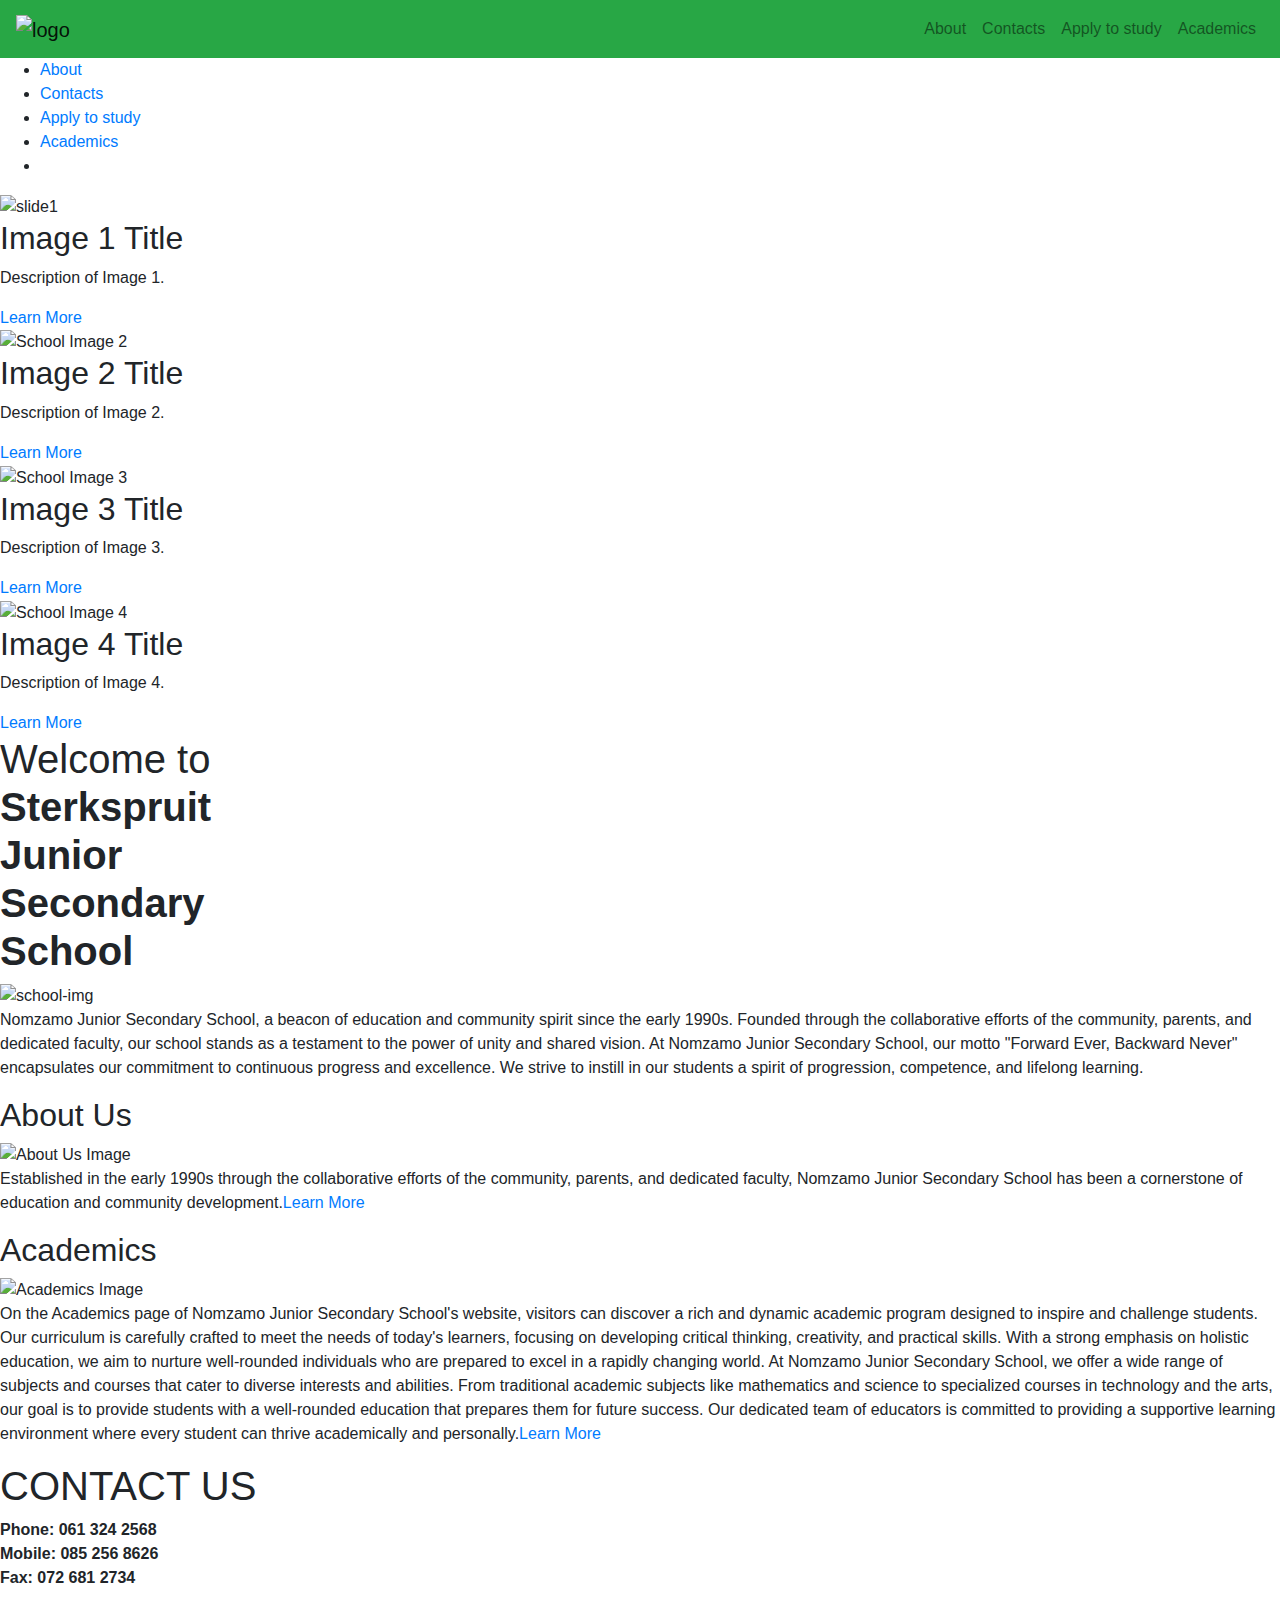
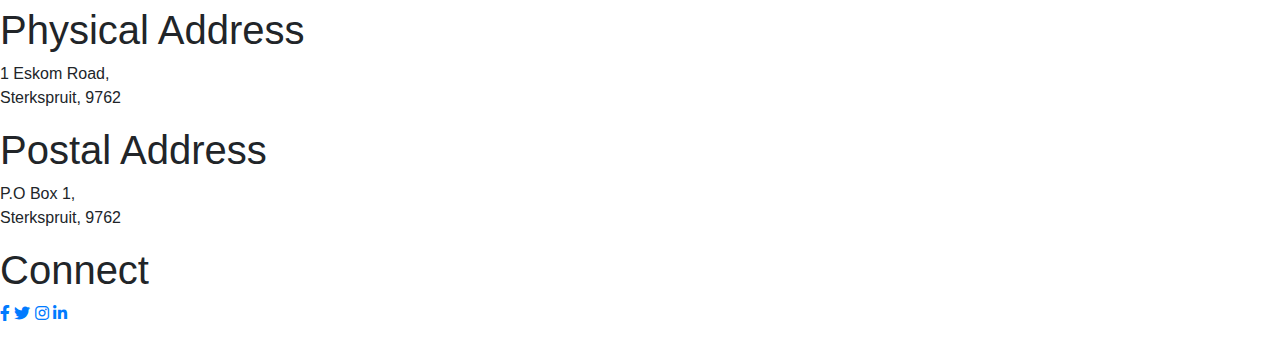
==== index.html @ 999fac2e "trigger github pages rebuild" ====
<!DOCTYPE html>
<html lang="en">
<head>
    <meta charset="UTF-8">
    <meta name="viewport" content="width=device-width, initial-scale=1.0">
    <title>Home page</title>
    <link rel="stylesheet" href="index.css">
    <link rel="stylesheet" href="https://cdnjs.cloudflare.com/ajax/libs/font-awesome/6.0.0-beta3/css/all.min.css">
    <link rel="stylesheet" href="https://stackpath.bootstrapcdn.com/bootstrap/4.5.2/css/bootstrap.min.css">
    <script src="https://code.jquery.com/jquery-3.5.1.slim.min.js"></script>
    <script src="https://cdn.jsdelivr.net/npm/@popperjs/core@2.9.3/dist/umd/popper.min.js"></script>
    <script src="https://stackpath.bootstrapcdn.com/bootstrap/4.5.2/js/bootstrap.min.js"></script>
</head>
<body>
    <header class="bg-success">
        <nav class="navbar navbar-expand-lg navbar-light">
            <a class="navbar-brand" href="#">
                <img src="C:\Users\emmanuel ngulube\Desktop\Projects\Websites\Sterkspruit JSS\Assets\Images\STERKSPRUIT JSS.jpg" alt="logo" class="img-fluid" style="max-height: 60px;">
            </a>
            <button class="navbar-toggler" type="button" onclick="toggleSidebar()">
                <svg id="hamburger-icon" xmlns="http://www.w3.org/2000/svg" viewBox="0 0 30 30" width="30" height="30">
                    <path stroke="currentColor" stroke-width="2" stroke-linecap="round" stroke-miterlimit="10" d="M4 7h22M4 15h22M4 23h22"/>
                </svg>
            </button>
            <div class="collapse navbar-collapse">
                <ul class="navbar-nav ml-auto">
                    <li class="nav-item"><a class="nav-link" href="about.html">About</a></li>
                    <li class="nav-item"><a class="nav-link" href="contacts.html">Contacts</a></li>
                    <li class="nav-item"><a class="nav-link" href="apply.html">Apply to study</a></li>
                    <li class="nav-item"><a class="nav-link" href="academics.html">Academics</a></li>
                </ul>
            </div>
        </nav>
    </header>
    
    
    <div class="overlay" onclick="hideSidebar()"></div>
    
   <!--create sidebar-->
   <ul class="sidebar">
       <li onclick="hideSidebar()"><a href="about.html">About</a></li>
       <li onclick="hideSidebar()"><a href="contact.html">Contacts</a></li>
       <li onclick="hideSidebar()"><a href="apply.html">Apply to study</a></li>
       <li onclick="hideSidebar()"><a href="Academics.html">Academics</a></li>
       <li onclick="showSidebar()"><a href="#"><svg xmlns="http://www.w3.org/2000/svg" height="24" fill="white" viewBox="0 0 24 24" width="24"><path d="M0 0h24v24H0z" fill="none"/><path d="M3 4h18v2H3V4zm0 5h18v2H3V9zm0 5h18v2H3v-2z"/></svg></a></li>
   </ul>

   <!--Carosuel section-->
   <section class="carousel">
    <div class="carousel-container">
        <div class="carousel-slide">
            <img src="C:\Users\emmanuel ngulube\Desktop\Projects\Websites\Sterkspruit JSS\Assets\Images\Nomzamo School Stuff Members 2019 (24 of 51).jpg" alt="slide1">
            <div class="carousel-card">
                <h2>Image 1 Title</h2>
                <p>Description of Image 1.</p>
                <a href="#">Learn More</a>
            </div>
        </div>
        <div class="carousel-slide">
            <img src="content/download.jpeg" alt="School Image 2">
            <div class="carousel-card">
                <h2>Image 2 Title</h2>
                <p>Description of Image 2.</p>
                <a href="#">Learn More</a>
            </div>
        </div>
        <div class="carousel-slide">
            <img src="content/class.jpeg" alt="School Image 3">
            <div class="carousel-card">
                <h2>Image 3 Title</h2>
                <p>Description of Image 3.</p>
                <a href="#">Learn More</a>
            </div>

        </div>
        <div class="carousel-slide">
            <img src="content/cartoon (1).jpeg" alt="School Image 4">
            <div class="carousel-card">
                <h2>Image 4 Title</h2>
                <p>Description of Image 4.</p>
                <a href="#">Learn More</a>
            </div>
        </div>
    </div>
</section><!--end of carousel section-->

   <!--Content section-->
   <section class="title-section">
    <h1>Welcome to<br> <b>Sterkspruit<br>Junior<br>Secondary<br>School</b></h1>
</section>
<section class="content-section">
    <div class="intro">
        <img src="content/th (1).jpeg" alt="school-img" >
        <p> Nomzamo Junior Secondary School, a beacon of education and community spirit since the early 1990s. Founded through the collaborative efforts of the community, parents, and dedicated faculty, our school stands as a testament to the power of unity and shared vision.

            At Nomzamo Junior Secondary School, our motto "Forward Ever, Backward Never" encapsulates our commitment to continuous progress and excellence. We strive to instill in our students a spirit of progression, competence, and lifelong learning.
        </p>
    </div>
    <div class="about">
        <h2>About Us</h2>
        <img src="content/th (2).jpeg" alt="About Us Image" height="100px">
        <p>Established in the early 1990s through the collaborative efforts of the community, parents, and dedicated faculty, Nomzamo Junior Secondary School has been a cornerstone of education and community development.<a href="about.html">Learn More</a></p>
    </div>
    <div class="academics">
        <h2>Academics</h2>
        <img src="content/th.jpeg" alt="Academics Image">
        <p>On the Academics page of Nomzamo Junior Secondary School's website, visitors can discover a rich and dynamic academic program designed to inspire and challenge students. Our curriculum is carefully crafted to meet the needs of today's learners, focusing on developing critical thinking, creativity, and practical skills. With a strong emphasis on holistic education, we aim to nurture well-rounded individuals who are prepared to excel in a rapidly changing world.

            At Nomzamo Junior Secondary School, we offer a wide range of subjects and courses that cater to diverse interests and abilities. From traditional academic subjects like mathematics and science to specialized courses in technology and the arts, our goal is to provide students with a well-rounded education that prepares them for future success. Our dedicated team of educators is committed to providing a supportive learning environment where every student can thrive academically and personally.<a href="academics.html">Learn More</a></p>
    </div>
</section>
<div class="code-of-honor">    
</div>

<footer>
    <div>
        <h1>CONTACT US</h1>
        <p>
            <b>Phone: 061 324 2568<br>
            Mobile: 085 256 8626<br>
            Fax: 072 681 2734<br>
            </b>
        </p>
    </div>
    <div>
        <h1>Physical Address</h1>
        <p>1 Eskom Road,<br>
        Sterkspruit, 9762</p>
    </div>
    <div>
        <h1>Postal Address</h1>
        <p>P.O Box 1,<br>
        Sterkspruit, 9762</p>
    </div>
    <div>
        <h1>Connect</h1>
        <p class="social-icons">
            <a href="#"><i class="fab fa-facebook-f"></i></a>
            <a href="#"><i class="fab fa-twitter"></i></a>
            <a href="#"><i class="fab fa-instagram"></i></a>
            <a href="#"><i class="fab fa-linkedin-in"></i></a>
        </p>
    </div>
</footer>

   <script src="index.js"></script>
</body>
</html>
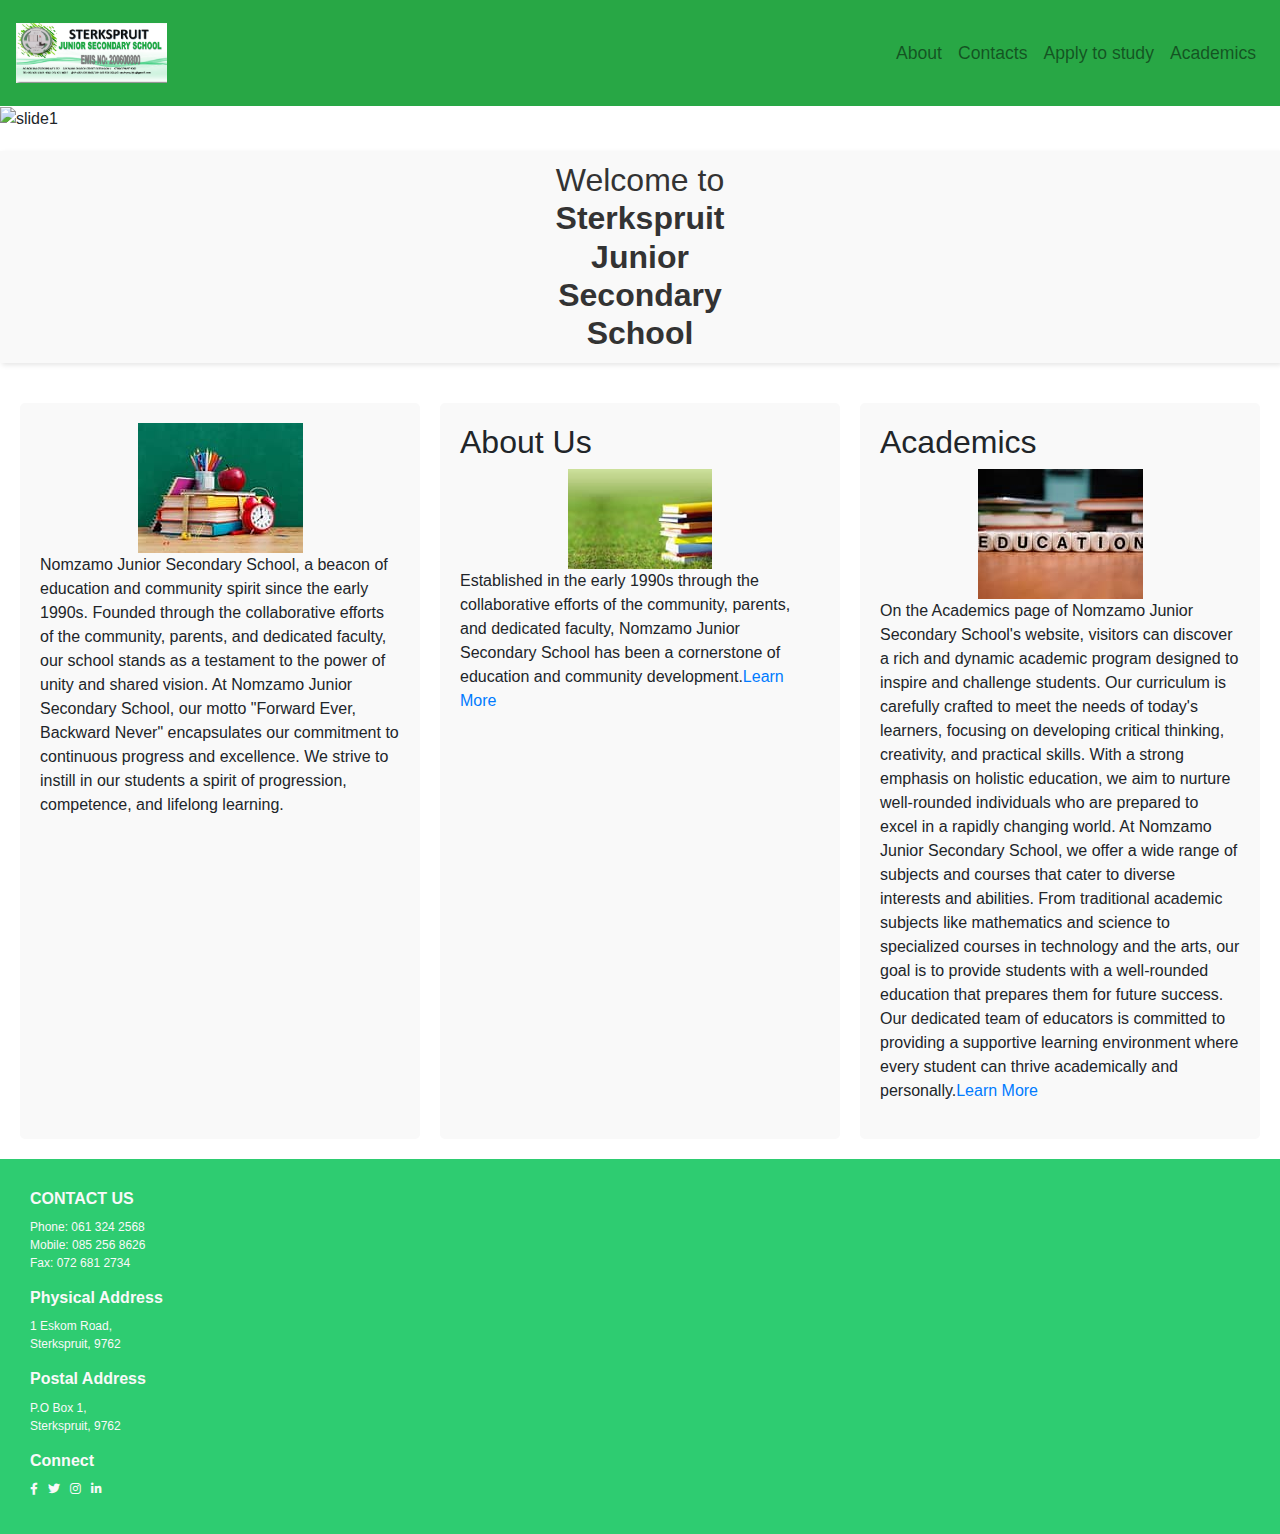
==== commit fd82ba5d: "Update src directory for index assets" ====
--- a/index.html
+++ b/index.html
@@ -4,7 +4,7 @@
     <meta charset="UTF-8">
     <meta name="viewport" content="width=device-width, initial-scale=1.0">
     <title>Home page</title>
-    <link rel="stylesheet" href="index.css">
+    <link rel="stylesheet" href="Front-end\index.css">
     <link rel="stylesheet" href="https://cdnjs.cloudflare.com/ajax/libs/font-awesome/6.0.0-beta3/css/all.min.css">
     <link rel="stylesheet" href="https://stackpath.bootstrapcdn.com/bootstrap/4.5.2/css/bootstrap.min.css">
     <script src="https://code.jquery.com/jquery-3.5.1.slim.min.js"></script>
@@ -15,7 +15,7 @@
     <header class="bg-success">
         <nav class="navbar navbar-expand-lg navbar-light">
             <a class="navbar-brand" href="#">
-                <img src="C:\Users\emmanuel ngulube\Desktop\Projects\Websites\Sterkspruit JSS\Assets\Images\STERKSPRUIT JSS.jpg" alt="logo" class="img-fluid" style="max-height: 60px;">
+                <img src="Assets\STERKSPRUIT JSS.jpg" alt="logo" class="img-fluid" style="max-height: 60px;">
             </a>
             <button class="navbar-toggler" type="button" onclick="toggleSidebar()">
                 <svg id="hamburger-icon" xmlns="http://www.w3.org/2000/svg" viewBox="0 0 30 30" width="30" height="30">
@@ -24,10 +24,10 @@
             </button>
             <div class="collapse navbar-collapse">
                 <ul class="navbar-nav ml-auto">
-                    <li class="nav-item"><a class="nav-link" href="about.html">About</a></li>
-                    <li class="nav-item"><a class="nav-link" href="contacts.html">Contacts</a></li>
-                    <li class="nav-item"><a class="nav-link" href="apply.html">Apply to study</a></li>
-                    <li class="nav-item"><a class="nav-link" href="academics.html">Academics</a></li>
+                    <li class="nav-item"><a class="nav-link" href="Front-end\about.html">About</a></li>
+                    <li class="nav-item"><a class="nav-link" href="Front-end\contact.html">Contacts</a></li>
+                    <li class="nav-item"><a class="nav-link" href="Front-end\apply.html">Apply to study</a></li>
+                    <li class="nav-item"><a class="nav-link" href="Front-end\academics.html">Academics</a></li>
                 </ul>
             </div>
         </nav>
@@ -38,10 +38,10 @@
     
    <!--create sidebar-->
    <ul class="sidebar">
-       <li onclick="hideSidebar()"><a href="about.html">About</a></li>
-       <li onclick="hideSidebar()"><a href="contact.html">Contacts</a></li>
-       <li onclick="hideSidebar()"><a href="apply.html">Apply to study</a></li>
-       <li onclick="hideSidebar()"><a href="Academics.html">Academics</a></li>
+       <li onclick="hideSidebar()"><a href="Front-end\about.html">About</a></li>
+       <li onclick="hideSidebar()"><a href="Front-end\contact.html">Contacts</a></li>
+       <li onclick="hideSidebar()"><a href="Front-end\apply.html">Apply to study</a></li>
+       <li onclick="hideSidebar()"><a href="Front-end\academics.html">Academics</a></li>
        <li onclick="showSidebar()"><a href="#"><svg xmlns="http://www.w3.org/2000/svg" height="24" fill="white" viewBox="0 0 24 24" width="24"><path d="M0 0h24v24H0z" fill="none"/><path d="M3 4h18v2H3V4zm0 5h18v2H3V9zm0 5h18v2H3v-2z"/></svg></a></li>
    </ul>
 
@@ -49,7 +49,7 @@
    <section class="carousel">
     <div class="carousel-container">
         <div class="carousel-slide">
-            <img src="C:\Users\emmanuel ngulube\Desktop\Projects\Websites\Sterkspruit JSS\Assets\Images\Nomzamo School Stuff Members 2019 (24 of 51).jpg" alt="slide1">
+            <img src="Assets\carousel1.jpg" alt="slide1">
             <div class="carousel-card">
                 <h2>Image 1 Title</h2>
                 <p>Description of Image 1.</p>
@@ -57,7 +57,7 @@
             </div>
         </div>
         <div class="carousel-slide">
-            <img src="content/download.jpeg" alt="School Image 2">
+            <img src="Assets\carousel 2.jpg" alt="School Image 2">
             <div class="carousel-card">
                 <h2>Image 2 Title</h2>
                 <p>Description of Image 2.</p>
@@ -65,7 +65,7 @@
             </div>
         </div>
         <div class="carousel-slide">
-            <img src="content/class.jpeg" alt="School Image 3">
+            <img src="Assets\carousel3.jpg" alt="School Image 3">
             <div class="carousel-card">
                 <h2>Image 3 Title</h2>
                 <p>Description of Image 3.</p>
@@ -74,7 +74,7 @@
 
         </div>
         <div class="carousel-slide">
-            <img src="content/cartoon (1).jpeg" alt="School Image 4">
+            <img src="Assets\carousel4.jpg" alt="School Image 4">
             <div class="carousel-card">
                 <h2>Image 4 Title</h2>
                 <p>Description of Image 4.</p>
@@ -90,7 +90,7 @@
 </section>
 <section class="content-section">
     <div class="intro">
-        <img src="content/th (1).jpeg" alt="school-img" >
+        <img src="Assets\intro (1).jpeg" alt="school-img" >
         <p> Nomzamo Junior Secondary School, a beacon of education and community spirit since the early 1990s. Founded through the collaborative efforts of the community, parents, and dedicated faculty, our school stands as a testament to the power of unity and shared vision.
 
             At Nomzamo Junior Secondary School, our motto "Forward Ever, Backward Never" encapsulates our commitment to continuous progress and excellence. We strive to instill in our students a spirit of progression, competence, and lifelong learning.
@@ -98,15 +98,15 @@
     </div>
     <div class="about">
         <h2>About Us</h2>
-        <img src="content/th (2).jpeg" alt="About Us Image" height="100px">
-        <p>Established in the early 1990s through the collaborative efforts of the community, parents, and dedicated faculty, Nomzamo Junior Secondary School has been a cornerstone of education and community development.<a href="about.html">Learn More</a></p>
+        <img src="Assets\about(2).jpeg" alt="About Us Image" height="100px">
+        <p>Established in the early 1990s through the collaborative efforts of the community, parents, and dedicated faculty, Nomzamo Junior Secondary School has been a cornerstone of education and community development.<a href="Front-end\about.html">Learn More</a></p>
     </div>
     <div class="academics">
         <h2>Academics</h2>
-        <img src="content/th.jpeg" alt="Academics Image">
+        <img src="Assets\academics.jpeg" alt="Academics Image">
         <p>On the Academics page of Nomzamo Junior Secondary School's website, visitors can discover a rich and dynamic academic program designed to inspire and challenge students. Our curriculum is carefully crafted to meet the needs of today's learners, focusing on developing critical thinking, creativity, and practical skills. With a strong emphasis on holistic education, we aim to nurture well-rounded individuals who are prepared to excel in a rapidly changing world.
 
-            At Nomzamo Junior Secondary School, we offer a wide range of subjects and courses that cater to diverse interests and abilities. From traditional academic subjects like mathematics and science to specialized courses in technology and the arts, our goal is to provide students with a well-rounded education that prepares them for future success. Our dedicated team of educators is committed to providing a supportive learning environment where every student can thrive academically and personally.<a href="academics.html">Learn More</a></p>
+            At Nomzamo Junior Secondary School, we offer a wide range of subjects and courses that cater to diverse interests and abilities. From traditional academic subjects like mathematics and science to specialized courses in technology and the arts, our goal is to provide students with a well-rounded education that prepares them for future success. Our dedicated team of educators is committed to providing a supportive learning environment where every student can thrive academically and personally.<a href="Front-end\academics.html">Learn More</a></p>
     </div>
 </section>
 <div class="code-of-honor">    
@@ -143,7 +143,7 @@
     </div>
 </footer>
 
-   <script src="index.js"></script>
+   <script src="Front-end\index.js"></script>
 </body>
 </html>
 
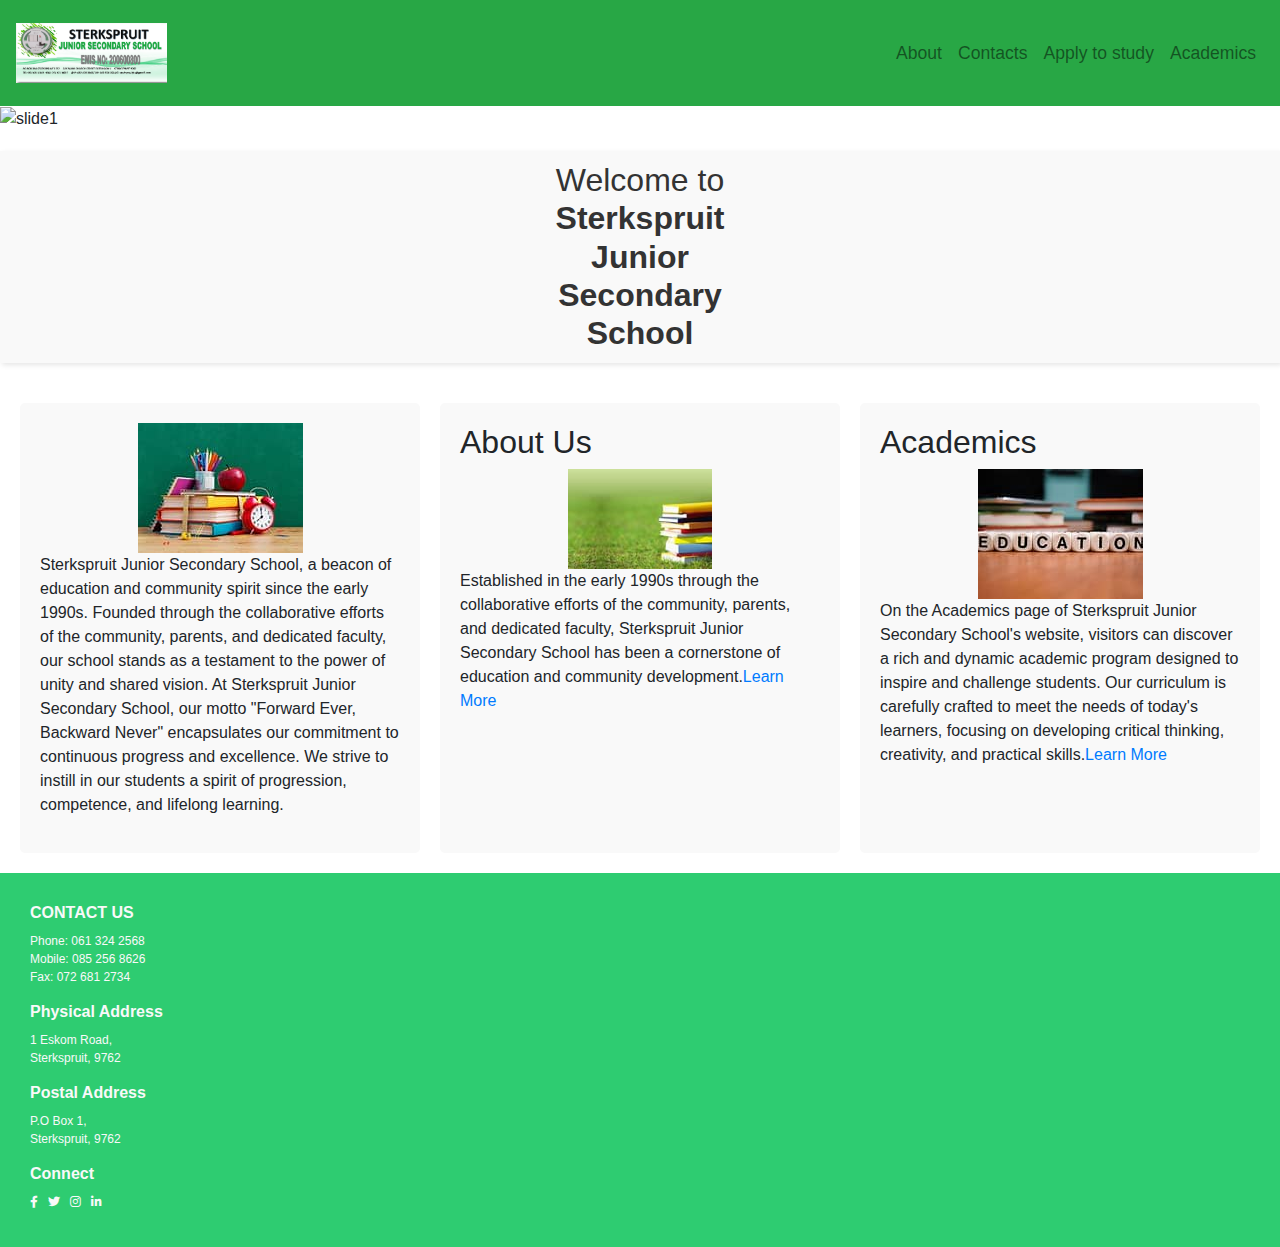
==== commit 8a2177a9: "changed styling for application page" ====
--- a/index.html
+++ b/index.html
@@ -91,22 +91,20 @@
 <section class="content-section">
     <div class="intro">
         <img src="Assets\intro (1).jpeg" alt="school-img" >
-        <p> Nomzamo Junior Secondary School, a beacon of education and community spirit since the early 1990s. Founded through the collaborative efforts of the community, parents, and dedicated faculty, our school stands as a testament to the power of unity and shared vision.
+        <p> Sterkspruit Junior Secondary School, a beacon of education and community spirit since the early 1990s. Founded through the collaborative efforts of the community, parents, and dedicated faculty, our school stands as a testament to the power of unity and shared vision.
 
-            At Nomzamo Junior Secondary School, our motto "Forward Ever, Backward Never" encapsulates our commitment to continuous progress and excellence. We strive to instill in our students a spirit of progression, competence, and lifelong learning.
+            At Sterkspruit Junior Secondary School, our motto "Forward Ever, Backward Never" encapsulates our commitment to continuous progress and excellence. We strive to instill in our students a spirit of progression, competence, and lifelong learning.
         </p>
     </div>
     <div class="about">
         <h2>About Us</h2>
         <img src="Assets\about(2).jpeg" alt="About Us Image" height="100px">
-        <p>Established in the early 1990s through the collaborative efforts of the community, parents, and dedicated faculty, Nomzamo Junior Secondary School has been a cornerstone of education and community development.<a href="Front-end\about.html">Learn More</a></p>
+        <p>Established in the early 1990s through the collaborative efforts of the community, parents, and dedicated faculty, Sterkspruit Junior Secondary School has been a cornerstone of education and community development.<a href="Front-end\about.html">Learn More</a></p>
     </div>
     <div class="academics">
         <h2>Academics</h2>
         <img src="Assets\academics.jpeg" alt="Academics Image">
-        <p>On the Academics page of Nomzamo Junior Secondary School's website, visitors can discover a rich and dynamic academic program designed to inspire and challenge students. Our curriculum is carefully crafted to meet the needs of today's learners, focusing on developing critical thinking, creativity, and practical skills. With a strong emphasis on holistic education, we aim to nurture well-rounded individuals who are prepared to excel in a rapidly changing world.
-
-            At Nomzamo Junior Secondary School, we offer a wide range of subjects and courses that cater to diverse interests and abilities. From traditional academic subjects like mathematics and science to specialized courses in technology and the arts, our goal is to provide students with a well-rounded education that prepares them for future success. Our dedicated team of educators is committed to providing a supportive learning environment where every student can thrive academically and personally.<a href="Front-end\academics.html">Learn More</a></p>
+        <p>On the Academics page of Sterkspruit Junior Secondary School's website, visitors can discover a rich and dynamic academic program designed to inspire and challenge students. Our curriculum is carefully crafted to meet the needs of today's learners, focusing on developing critical thinking, creativity, and practical skills.<a href="Front-end\academics.html">Learn More</a></p>
     </div>
 </section>
 <div class="code-of-honor">    
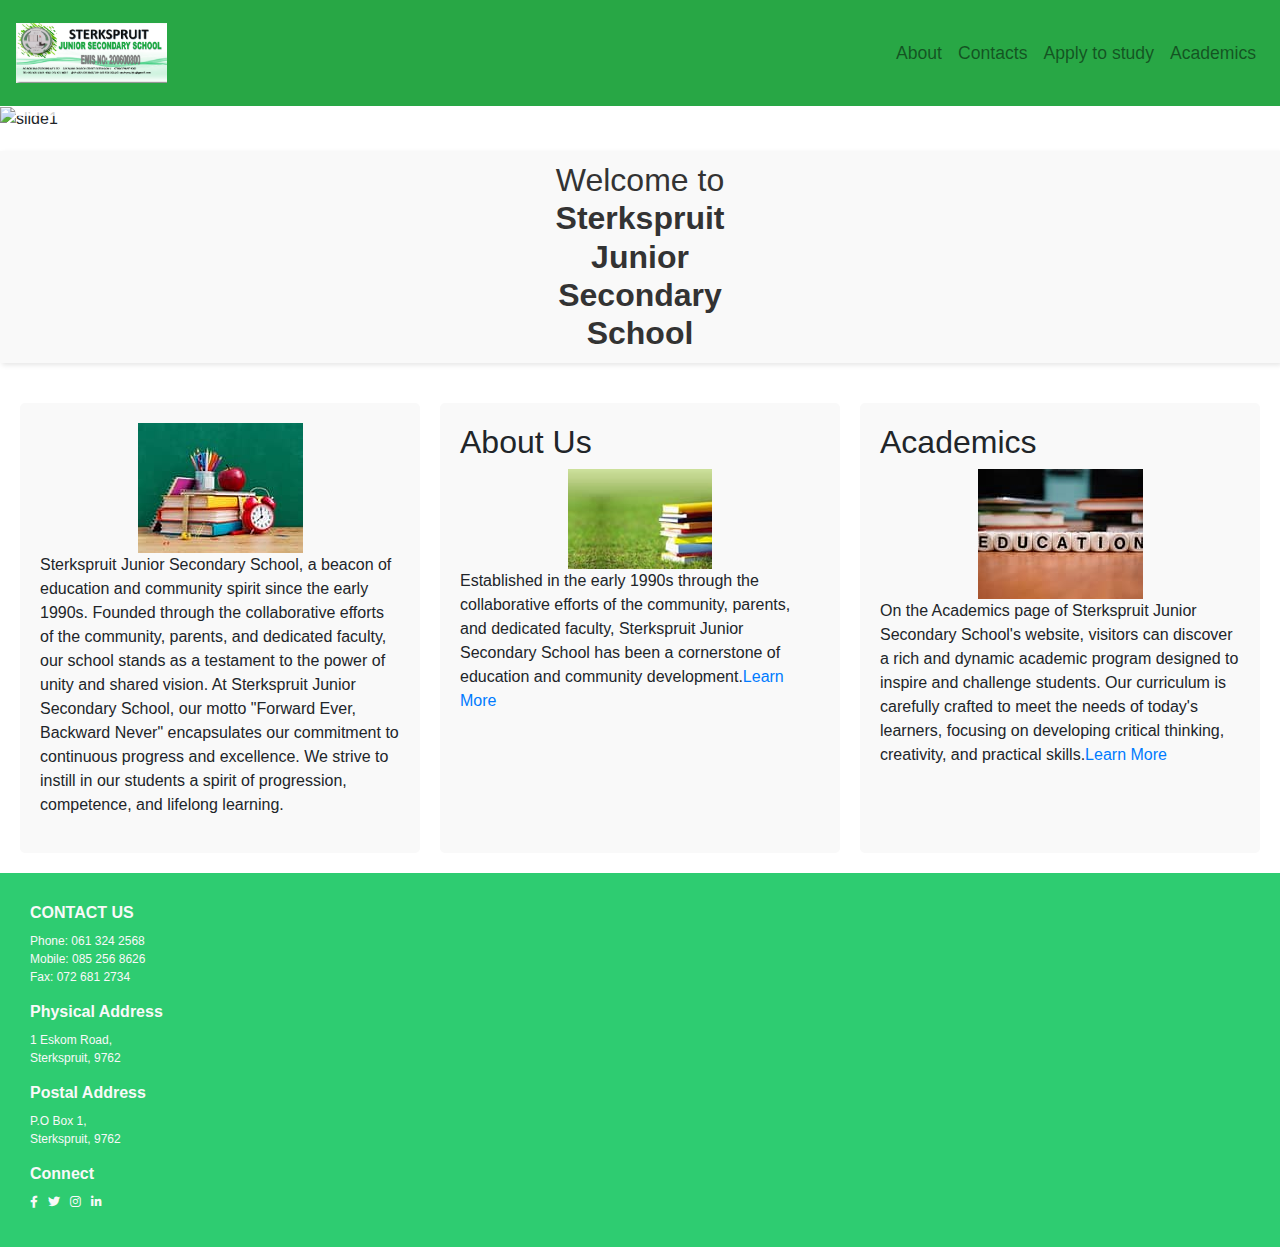
==== commit 22c50d70: "changes to carousel-cards,about-sec" ====
--- a/index.html
+++ b/index.html
@@ -1,147 +1,147 @@
-<!DOCTYPE html>
-<html lang="en">
-<head>
-    <meta charset="UTF-8">
-    <meta name="viewport" content="width=device-width, initial-scale=1.0">
-    <title>Home page</title>
-    <link rel="stylesheet" href="Front-end\index.css">
-    <link rel="stylesheet" href="https://cdnjs.cloudflare.com/ajax/libs/font-awesome/6.0.0-beta3/css/all.min.css">
-    <link rel="stylesheet" href="https://stackpath.bootstrapcdn.com/bootstrap/4.5.2/css/bootstrap.min.css">
-    <script src="https://code.jquery.com/jquery-3.5.1.slim.min.js"></script>
-    <script src="https://cdn.jsdelivr.net/npm/@popperjs/core@2.9.3/dist/umd/popper.min.js"></script>
-    <script src="https://stackpath.bootstrapcdn.com/bootstrap/4.5.2/js/bootstrap.min.js"></script>
-</head>
-<body>
-    <header class="bg-success">
-        <nav class="navbar navbar-expand-lg navbar-light">
-            <a class="navbar-brand" href="#">
-                <img src="Assets\STERKSPRUIT JSS.jpg" alt="logo" class="img-fluid" style="max-height: 60px;">
-            </a>
-            <button class="navbar-toggler" type="button" onclick="toggleSidebar()">
-                <svg id="hamburger-icon" xmlns="http://www.w3.org/2000/svg" viewBox="0 0 30 30" width="30" height="30">
-                    <path stroke="currentColor" stroke-width="2" stroke-linecap="round" stroke-miterlimit="10" d="M4 7h22M4 15h22M4 23h22"/>
-                </svg>
-            </button>
-            <div class="collapse navbar-collapse">
-                <ul class="navbar-nav ml-auto">
-                    <li class="nav-item"><a class="nav-link" href="Front-end\about.html">About</a></li>
-                    <li class="nav-item"><a class="nav-link" href="Front-end\contact.html">Contacts</a></li>
-                    <li class="nav-item"><a class="nav-link" href="Front-end\apply.html">Apply to study</a></li>
-                    <li class="nav-item"><a class="nav-link" href="Front-end\academics.html">Academics</a></li>
-                </ul>
-            </div>
-        </nav>
-    </header>
-    
-    
-    <div class="overlay" onclick="hideSidebar()"></div>
-    
-   <!--create sidebar-->
-   <ul class="sidebar">
-       <li onclick="hideSidebar()"><a href="Front-end\about.html">About</a></li>
-       <li onclick="hideSidebar()"><a href="Front-end\contact.html">Contacts</a></li>
-       <li onclick="hideSidebar()"><a href="Front-end\apply.html">Apply to study</a></li>
-       <li onclick="hideSidebar()"><a href="Front-end\academics.html">Academics</a></li>
-       <li onclick="showSidebar()"><a href="#"><svg xmlns="http://www.w3.org/2000/svg" height="24" fill="white" viewBox="0 0 24 24" width="24"><path d="M0 0h24v24H0z" fill="none"/><path d="M3 4h18v2H3V4zm0 5h18v2H3V9zm0 5h18v2H3v-2z"/></svg></a></li>
-   </ul>
-
-   <!--Carosuel section-->
-   <section class="carousel">
-    <div class="carousel-container">
-        <div class="carousel-slide">
-            <img src="Assets\carousel1.jpg" alt="slide1">
-            <div class="carousel-card">
-                <h2>Image 1 Title</h2>
-                <p>Description of Image 1.</p>
-                <a href="#">Learn More</a>
-            </div>
-        </div>
-        <div class="carousel-slide">
-            <img src="Assets\carousel 2.jpg" alt="School Image 2">
-            <div class="carousel-card">
-                <h2>Image 2 Title</h2>
-                <p>Description of Image 2.</p>
-                <a href="#">Learn More</a>
-            </div>
-        </div>
-        <div class="carousel-slide">
-            <img src="Assets\carousel3.jpg" alt="School Image 3">
-            <div class="carousel-card">
-                <h2>Image 3 Title</h2>
-                <p>Description of Image 3.</p>
-                <a href="#">Learn More</a>
-            </div>
-
-        </div>
-        <div class="carousel-slide">
-            <img src="Assets\carousel4.jpg" alt="School Image 4">
-            <div class="carousel-card">
-                <h2>Image 4 Title</h2>
-                <p>Description of Image 4.</p>
-                <a href="#">Learn More</a>
-            </div>
-        </div>
-    </div>
-</section><!--end of carousel section-->
-
-   <!--Content section-->
-   <section class="title-section">
-    <h1>Welcome to<br> <b>Sterkspruit<br>Junior<br>Secondary<br>School</b></h1>
-</section>
-<section class="content-section">
-    <div class="intro">
-        <img src="Assets\intro (1).jpeg" alt="school-img" >
-        <p> Sterkspruit Junior Secondary School, a beacon of education and community spirit since the early 1990s. Founded through the collaborative efforts of the community, parents, and dedicated faculty, our school stands as a testament to the power of unity and shared vision.
-
-            At Sterkspruit Junior Secondary School, our motto "Forward Ever, Backward Never" encapsulates our commitment to continuous progress and excellence. We strive to instill in our students a spirit of progression, competence, and lifelong learning.
-        </p>
-    </div>
-    <div class="about">
-        <h2>About Us</h2>
-        <img src="Assets\about(2).jpeg" alt="About Us Image" height="100px">
-        <p>Established in the early 1990s through the collaborative efforts of the community, parents, and dedicated faculty, Sterkspruit Junior Secondary School has been a cornerstone of education and community development.<a href="Front-end\about.html">Learn More</a></p>
-    </div>
-    <div class="academics">
-        <h2>Academics</h2>
-        <img src="Assets\academics.jpeg" alt="Academics Image">
-        <p>On the Academics page of Sterkspruit Junior Secondary School's website, visitors can discover a rich and dynamic academic program designed to inspire and challenge students. Our curriculum is carefully crafted to meet the needs of today's learners, focusing on developing critical thinking, creativity, and practical skills.<a href="Front-end\academics.html">Learn More</a></p>
-    </div>
-</section>
-<div class="code-of-honor">    
-</div>
-
-<footer>
-    <div>
-        <h1>CONTACT US</h1>
-        <p>
-            <b>Phone: 061 324 2568<br>
-            Mobile: 085 256 8626<br>
-            Fax: 072 681 2734<br>
-            </b>
-        </p>
-    </div>
-    <div>
-        <h1>Physical Address</h1>
-        <p>1 Eskom Road,<br>
-        Sterkspruit, 9762</p>
-    </div>
-    <div>
-        <h1>Postal Address</h1>
-        <p>P.O Box 1,<br>
-        Sterkspruit, 9762</p>
-    </div>
-    <div>
-        <h1>Connect</h1>
-        <p class="social-icons">
-            <a href="#"><i class="fab fa-facebook-f"></i></a>
-            <a href="#"><i class="fab fa-twitter"></i></a>
-            <a href="#"><i class="fab fa-instagram"></i></a>
-            <a href="#"><i class="fab fa-linkedin-in"></i></a>
-        </p>
-    </div>
-</footer>
-
-   <script src="Front-end\index.js"></script>
-</body>
-</html>
-
+<!DOCTYPE html>
+<html lang="en">
+<head>
+    <meta charset="UTF-8">
+    <meta name="viewport" content="width=device-width, initial-scale=1.0">
+    <title>Home page</title>
+    <link rel="stylesheet" href="Front-end\index.css">
+    <link rel="stylesheet" href="https://cdnjs.cloudflare.com/ajax/libs/font-awesome/6.0.0-beta3/css/all.min.css">
+    <link rel="stylesheet" href="https://stackpath.bootstrapcdn.com/bootstrap/4.5.2/css/bootstrap.min.css">
+    <script src="https://code.jquery.com/jquery-3.5.1.slim.min.js"></script>
+    <script src="https://cdn.jsdelivr.net/npm/@popperjs/core@2.9.3/dist/umd/popper.min.js"></script>
+    <script src="https://stackpath.bootstrapcdn.com/bootstrap/4.5.2/js/bootstrap.min.js"></script>
+</head>
+<body>
+    <header class="bg-success">
+        <nav class="navbar navbar-expand-lg navbar-light">
+            <a class="navbar-brand" href="#">
+                <img src="Assets\STERKSPRUIT JSS.jpg" alt="logo" class="img-fluid" style="max-height: 60px;">
+            </a>
+            <button class="navbar-toggler" type="button" onclick="toggleSidebar()">
+                <svg id="hamburger-icon" xmlns="http://www.w3.org/2000/svg" viewBox="0 0 30 30" width="30" height="30">
+                    <path stroke="currentColor" stroke-width="2" stroke-linecap="round" stroke-miterlimit="10" d="M4 7h22M4 15h22M4 23h22"/>
+                </svg>
+            </button>
+            <div class="collapse navbar-collapse">
+                <ul class="navbar-nav ml-auto">
+                    <li class="nav-item"><a class="nav-link" href="Front-end\about.html">About</a></li>
+                    <li class="nav-item"><a class="nav-link" href="Front-end\contact.html">Contacts</a></li>
+                    <li class="nav-item"><a class="nav-link" href="Front-end\apply.html">Apply to study</a></li>
+                    <li class="nav-item"><a class="nav-link" href="Front-end\academics.html">Academics</a></li>
+                </ul>
+            </div>
+        </nav>
+    </header>
+    
+    
+    <div class="overlay" onclick="hideSidebar()"></div>
+    
+   <!--create sidebar-->
+   <ul class="sidebar">
+       <li onclick="hideSidebar()"><a href="Front-end\about.html">About</a></li>
+       <li onclick="hideSidebar()"><a href="Front-end\contact.html">Contacts</a></li>
+       <li onclick="hideSidebar()"><a href="Front-end\apply.html">Apply to study</a></li>
+       <li onclick="hideSidebar()"><a href="Front-end\academics.html">Academics</a></li>
+       <li onclick="showSidebar()"><a href="#"><svg xmlns="http://www.w3.org/2000/svg" height="24" fill="white" viewBox="0 0 24 24" width="24"><path d="M0 0h24v24H0z" fill="none"/><path d="M3 4h18v2H3V4zm0 5h18v2H3V9zm0 5h18v2H3v-2z"/></svg></a></li>
+   </ul>
+
+   <!--Carosuel section-->
+   <section class="carousel">
+    <div class="carousel-container">
+        <div class="carousel-slide">
+            <img src="Assets\carousel1.jpg" alt="slide1">
+            <div class="carousel-card">
+                <h2>More About Us</h2>
+                <p>A brief statement inviting users to learn more about the school's mission, vision, and values.</p>
+                <a href="Front-end\about.html">Learn More</a>
+            </div>
+        </div>
+        <div class="carousel-slide">
+            <img src="Assets\carousel 2.jpg" alt="School Image 2">
+            <div class="carousel-card">
+                <h2>Get in Touch</h2>
+                <p>A call-to-action for users to visit the contact page for inquiries.</p>
+                <a href="Front-end\contact.html">Learn More</a>
+            </div>
+        </div>
+        <div class="carousel-slide">
+            <img src="Assets\carousel3.jpg" alt="School Image 3">
+            <div class="carousel-card">
+                <h2>Explore Our Academics</h2>
+                <p>A brief introduction to the academic offerings and support for students.</p>
+                <a href="Front-end\academics.html">Learn More</a>
+            </div>
+
+        </div>
+        <div class="carousel-slide">
+            <img src="Assets\carousel4.jpg" alt="School Image 4">
+            <div class="carousel-card">
+                <h2>Apply to Join Us</h2>
+                <p>A call-to-action for prospective students to apply.</p>
+                <a href="Front-end\apply.html">Learn More</a>
+            </div>
+        </div>
+    </div>
+</section><!--end of carousel section-->
+
+   <!--Content section-->
+   <section class="title-section">
+    <h1>Welcome to<br> <b>Sterkspruit<br>Junior<br>Secondary<br>School</b></h1>
+</section>
+<section class="content-section">
+    <div class="intro">
+        <img src="Assets\intro (1).jpeg" alt="school-img" >
+        <p> Sterkspruit Junior Secondary School, a beacon of education and community spirit since the early 1990s. Founded through the collaborative efforts of the community, parents, and dedicated faculty, our school stands as a testament to the power of unity and shared vision.
+
+            At Sterkspruit Junior Secondary School, our motto "Forward Ever, Backward Never" encapsulates our commitment to continuous progress and excellence. We strive to instill in our students a spirit of progression, competence, and lifelong learning.
+        </p>
+    </div>
+    <div class="about">
+        <h2>About Us</h2>
+        <img src="Assets\about(2).jpeg" alt="About Us Image" height="100px">
+        <p>Established in the early 1990s through the collaborative efforts of the community, parents, and dedicated faculty, Sterkspruit Junior Secondary School has been a cornerstone of education and community development.<a href="Front-end\about.html">Learn More</a></p>
+    </div>
+    <div class="academics">
+        <h2>Academics</h2>
+        <img src="Assets\academics.jpeg" alt="Academics Image">
+        <p>On the Academics page of Sterkspruit Junior Secondary School's website, visitors can discover a rich and dynamic academic program designed to inspire and challenge students. Our curriculum is carefully crafted to meet the needs of today's learners, focusing on developing critical thinking, creativity, and practical skills.<a href="Front-end\academics.html">Learn More</a></p>
+    </div>
+</section>
+<div class="code-of-honor">    
+</div>
+
+<footer>
+    <div>
+        <h1>CONTACT US</h1>
+        <p>
+            <b>Phone: 061 324 2568<br>
+            Mobile: 085 256 8626<br>
+            Fax: 072 681 2734<br>
+            </b>
+        </p>
+    </div>
+    <div>
+        <h1>Physical Address</h1>
+        <p>1 Eskom Road,<br>
+        Sterkspruit, 9762</p>
+    </div>
+    <div>
+        <h1>Postal Address</h1>
+        <p>P.O Box 1,<br>
+        Sterkspruit, 9762</p>
+    </div>
+    <div>
+        <h1>Connect</h1>
+        <p class="social-icons">
+            <a href="#"><i class="fab fa-facebook-f"></i></a>
+            <a href="#"><i class="fab fa-twitter"></i></a>
+            <a href="#"><i class="fab fa-instagram"></i></a>
+            <a href="#"><i class="fab fa-linkedin-in"></i></a>
+        </p>
+    </div>
+</footer>
+
+   <script src="Front-end\index.js"></script>
+</body>
+</html>
+
